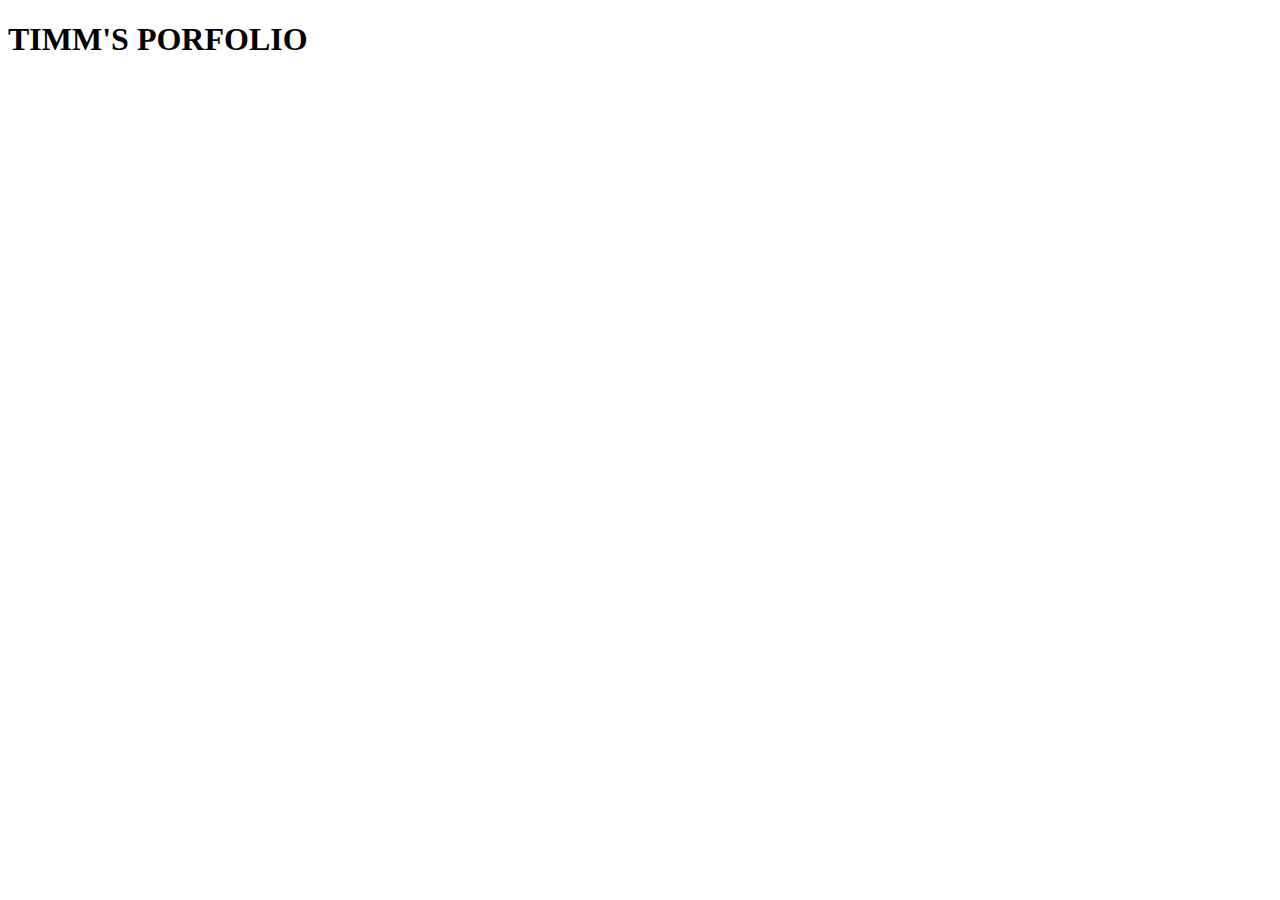
==== index.html @ ea28746f "Index and opening title" ====
<!DOCTYPE html>
<html lang="en">
<head>
    <meta charset="UTF-8">
    <meta name="viewport" content="width=device-width, initial-scale=1.0">
    <title>portfolio</title>
</head>
<body>
    <h1>TIMM'S PORFOLIO</h1>
</body>
</html>
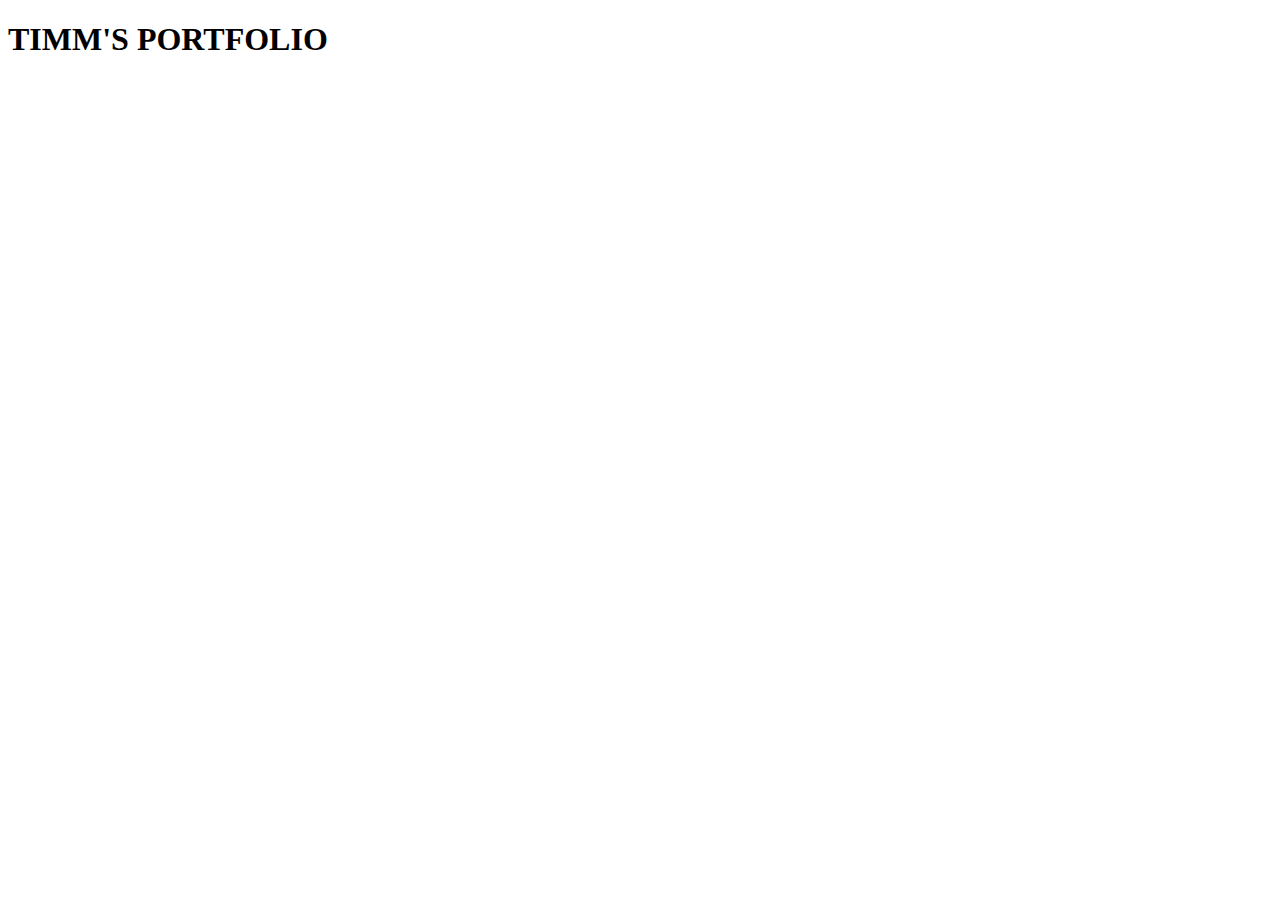
==== commit e2c9e1e0: "Type-O" ====
--- a/index.html
+++ b/index.html
@@ -6,6 +6,6 @@
     <title>portfolio</title>
 </head>
 <body>
-    <h1>TIMM'S PORFOLIO</h1>
+    <h1>TIMM'S PORTFOLIO</h1>
 </body>
 </html>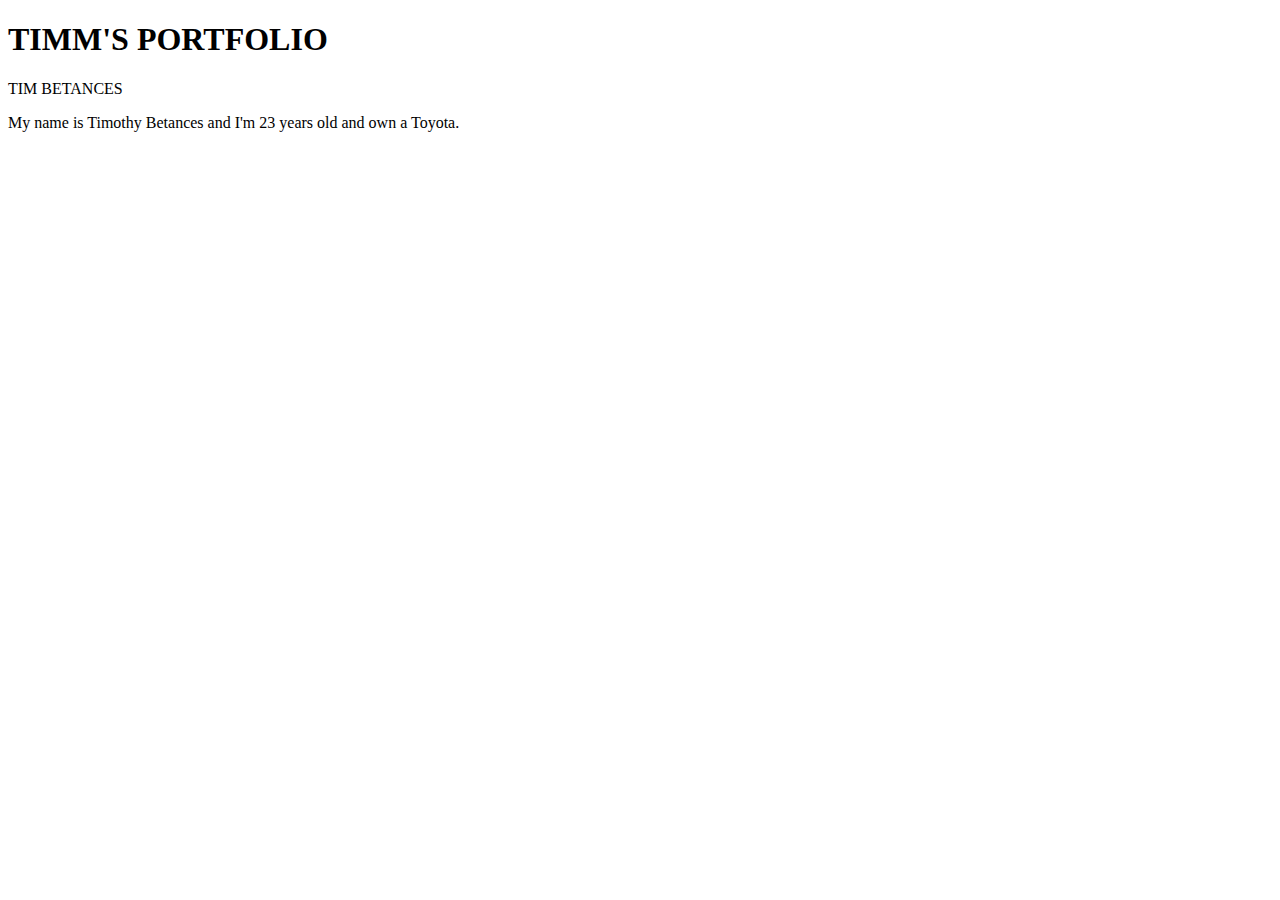
==== commit 1e60d4b6: "index.html first draft" ====
--- a/index.html
+++ b/index.html
@@ -1,11 +1,20 @@
 <!DOCTYPE html>
 <html lang="en">
 <head>
+    <link rel="stylesheet" href="https://meyerweb.com/eric/tools/css/reset/reset.css">
     <meta charset="UTF-8">
     <meta name="viewport" content="width=device-width, initial-scale=1.0">
     <title>portfolio</title>
 </head>
 <body>
     <h1>TIMM'S PORTFOLIO</h1>
-</body>
+
+    
+
+    <div class="ABOUT-ME"> <p id="BOLD-TEXT">TIM BETANCES</p>
+        <p>My name is Timothy Betances and I'm 23 years old and own a Toyota.</p>
+
+    
+    </div>
+    </body>
 </html>